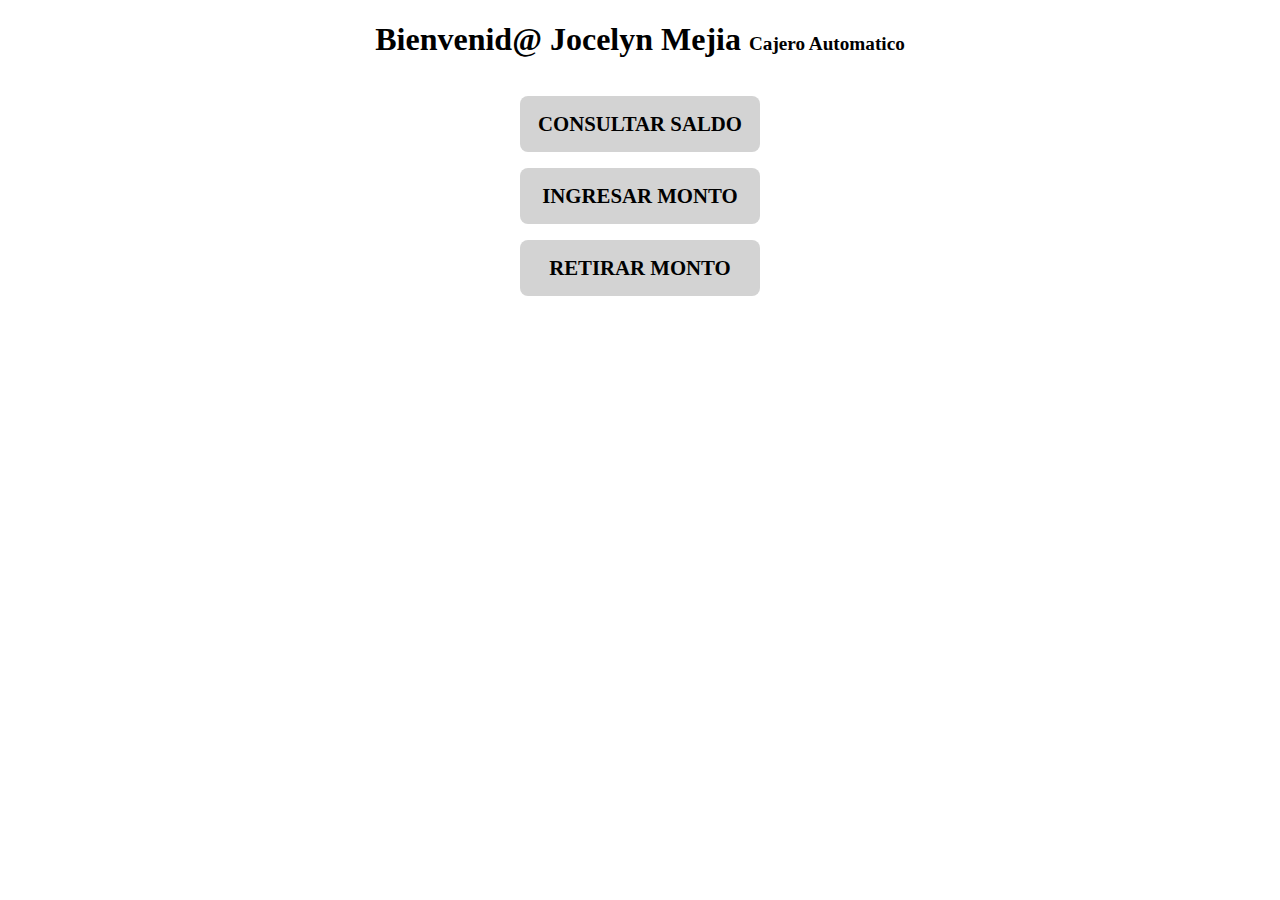
==== jocelyn.html @ f0ca556d "algoritmo listo" ====
<!DOCTYPE html>
<html lang="en">
<head>
    <meta charset="UTF-8">
    <meta http-equiv="X-UA-Compatible" content="IE=edge">
    <meta name="viewport" content="width=device-width, initial-scale=1.0">
    <link rel="stylesheet" href="stylejoss.css">
    <title>Jocelyn Mejia CA</title>
</head>
<body>
    <header class="header1">
        <h1 class="titulo">Bienvenid@ Jocelyn Mejia <span>Cajero Automatico</span> </h1> <!-- No tener mas de un h1 -->
    </header>

    <main>

        <div id="botones">
            <div class="btn-operacion">Consultar saldo</div>
            <div class="btn-operacion">Ingresar monto</div>
            <div class="btn-operacion">Retirar monto</div>

        </div>

        <div>
            <p id="resultadoBoton"></p>
        </div>

        
    </main>
    
 <script src="proyecto.js"></script>
</body>
</html>
---- stylejoss.css ----
html{
    font-size: 62.5;
    /* gracias a esto el padding no afecta al tamaño */
    box-sizing: border-box; /* hack para box model */
}

/* * Indica que aplica para todo el contenido*/
*, *:before, *:after {
    box-sizing: inherit; 
  }

.titulo{
    text-align: center;
}

.titulo span{
    font-size: 1.2rem;
}

#botones{
    display: flex;
    flex-direction: column;
    align-items: center;
}

.btn-operacion{

    
    text-align: center;
    background-color: lightgray;
    
    padding: 1rem 1rem;
    margin-top: 1rem;
    font-size: 1.3rem;
    text-decoration: none;
    text-transform: uppercase;
    font-weight: bold;
    border-radius: .5rem;
    width: 90%;
    cursor:pointer;
    line-height: ;
    width: 15rem;
     
}
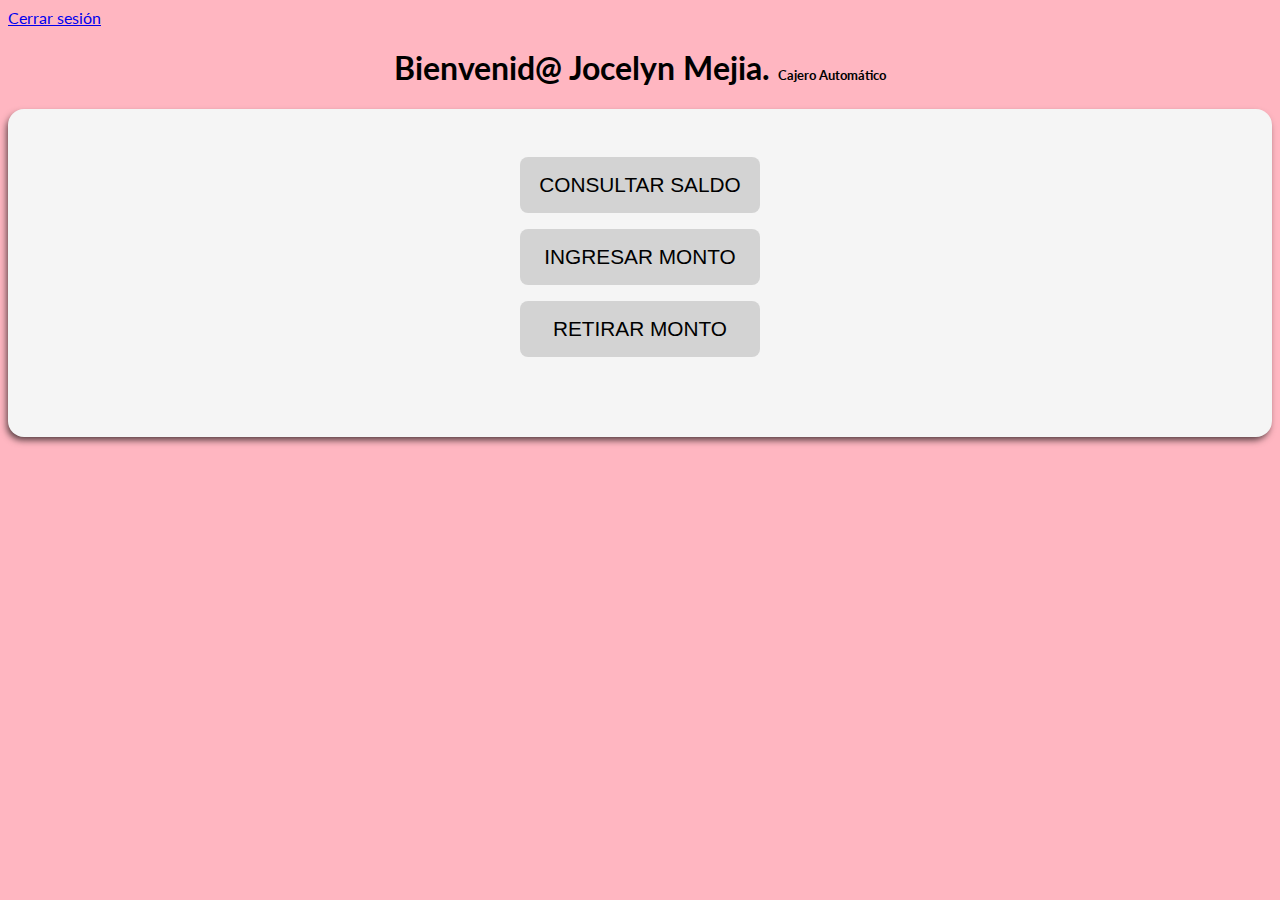
==== commit e6de516a: "Terminado el proyecto" ====
--- a/jocelyn.html
+++ b/jocelyn.html
@@ -4,30 +4,52 @@
     <meta charset="UTF-8">
     <meta http-equiv="X-UA-Compatible" content="IE=edge">
     <meta name="viewport" content="width=device-width, initial-scale=1.0">
+    <link href="https://fonts.googleapis.com/css2?family=Lato:wght@300&display=swap" rel="stylesheet">
     <link rel="stylesheet" href="stylejoss.css">
     <title>Jocelyn Mejia CA</title>
 </head>
 <body>
+
+    <nav class="nav-inicio">
+        <a href="index.html">Cerrar sesión</a>
+    </nav>
+
     <header class="header1">
-        <h1 class="titulo">Bienvenid@ Jocelyn Mejia <span>Cajero Automatico</span> </h1> <!-- No tener mas de un h1 -->
+        <h1 class="titulo">
+            <link href="https://fonts.googleapis.com/css2?family=Lato&display=swap" rel="stylesheet">
+            Bienvenid@ Jocelyn Mejia. <span>Cajero Automático</span> </h1> <!-- No tener mas de un h1 -->
     </header>
 
     <main>
 
-        <div id="botones">
-            <div class="btn-operacion">Consultar saldo</div>
-            <div class="btn-operacion">Ingresar monto</div>
-            <div class="btn-operacion">Retirar monto</div>
+        <div class="contenedor sombra">
+
+            <div id="botones" >
+
+                <div class="btn-operacion">Consultar saldo</div>
+    
+                <div class="btn-operacion">Ingresar monto</div>
+    
+                <div class="btn-operacion">Retirar monto</div>
+    
+            </div>
+
+            <div class="resultadoOp">
+          
+               <div id="resultadoBoton"></div>
+            </div>
 
         </div>
 
-        <div>
-            <p id="resultadoBoton"></p>
-        </div>
+       
 
         
+
     </main>
     
  <script src="proyecto.js"></script>
+
+
+
 </body>
 </html>--- a/stylejoss.css
+++ b/stylejoss.css
@@ -1,5 +1,6 @@
 html{
     font-size: 62.5;
+    
     /* gracias a esto el padding no afecta al tamaño */
     box-sizing: border-box; /* hack para box model */
 }
@@ -9,12 +10,19 @@
     box-sizing: inherit; 
   }
 
+body{
+    font-family: 'Lato', sans-serif;
+    background-color: lightpink;
+}
+
 .titulo{
     text-align: center;
+    
+    font-family: 'Lato', sans-serif;
 }
 
 .titulo span{
-    font-size: 1.2rem;
+    font-size: 0.8rem;
 }
 
 #botones{
@@ -23,24 +31,64 @@
     align-items: center;
 }
 
+
+
 .btn-operacion{
-
     
+    font-family: 'Hind Madurai', sans-serif;
     text-align: center;
     background-color: lightgray;
+    border-color: gray;
+    
     
     padding: 1rem 1rem;
     margin-top: 1rem;
     font-size: 1.3rem;
     text-decoration: none;
     text-transform: uppercase;
-    font-weight: bold;
+    /* font-weight: bold; */
     border-radius: .5rem;
     width: 90%;
     cursor:pointer;
-    line-height: ;
     width: 15rem;
      
 }
 
 
+.resultadoOp{
+    display: flex;
+    flex-direction: column;
+    align-items: center;
+}
+
+.resultadoOp #resultadoBoton{
+    width: 20rem;
+    font-weight: bold;
+    font-size: large;
+    text-align: center;
+    padding: 1rem 1rem;
+    margin-top: 1rem;
+}
+
+.contenedor{
+    /* si es que hay 120rem */
+    max-width: 90rem; /*Acorta o ensancha el largo*/
+    /* margin: TOP RIGTH BOT LEFT */
+    margin: 0 auto ; /* En que posicion se coloca un elemento */
+    /* Si solo hay 2 valores sobreentiende que 0 es top y bot */
+    
+}
+
+.sombra{
+
+    -webkit-box-shadow: -2px 4px 7px -1px rgba(0,0,0,0.69);
+    -moz-box-shadow: -2px 4px 7px -1px rgba(0,0,0,0.69);
+    box-shadow: -2px 4px 7px -1px rgba(0,0,0,0.69);
+    
+    background-color: whitesmoke;
+    padding: 2rem;
+    border-radius: 1rem;
+}
+
+
+
